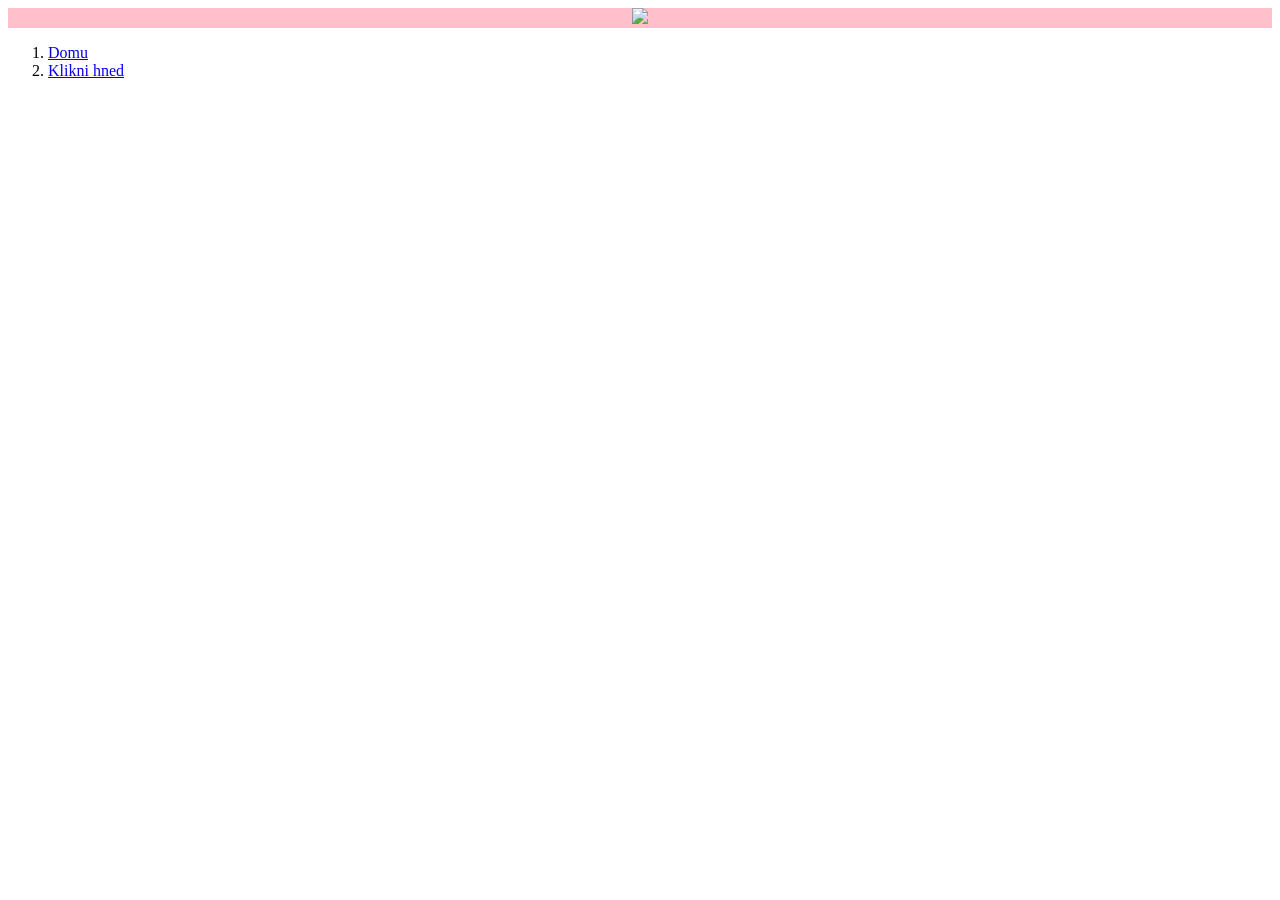
==== cici.html @ 0fed62e3 "Add files via upload" ====
<!DOCTYPE html>
<html>
<head>  
    <link rel="stylesheet" href="styles.css">
    <title>HGF</title>
      <link rel="icon" type="image/x-icon" href="Favicon.ico">

</head>
<body>
<div class="telo">
<img src="https://media1.tenor.com/m/tNfwApVE9RAAAAAC/orange-cat-laughing.gif"></img>
</div>
<div>
    <ol>
  <li><a href="index.html">Domu</a></li>
  <li><a href="cici.html">Klikni hned</a></li>
  
</ol>

</div>

</body>
</html>
---- styles.css ----
.telo {
    background-color: pink;
    text-align: center;

}

h1{
    color:#ab2c3f;
}
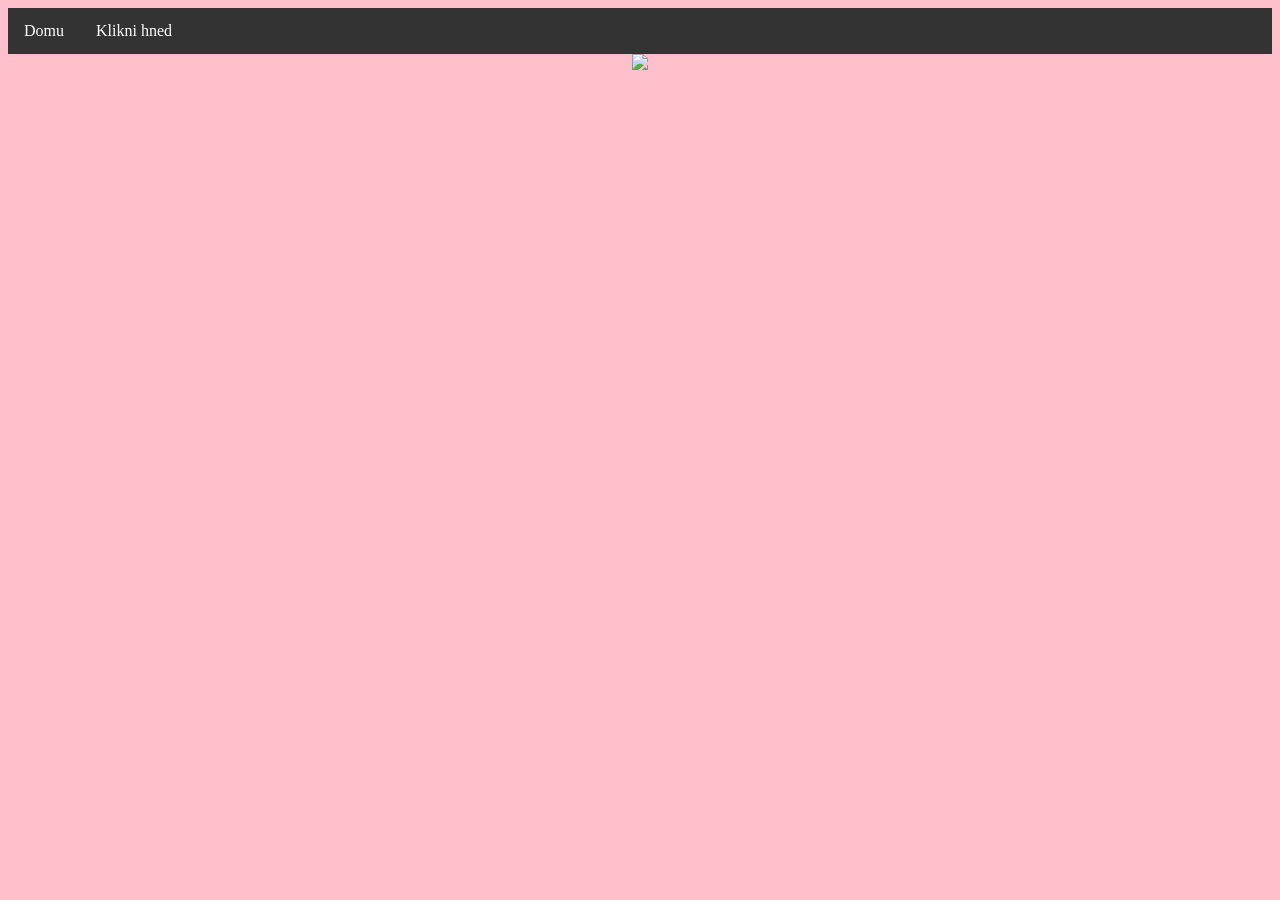
==== commit 93bdbc9f: "navigation changes" ====
--- a/cici.html
+++ b/cici.html
@@ -7,10 +7,7 @@
 
 </head>
 <body>
-<div class="telo">
-<img src="https://media1.tenor.com/m/tNfwApVE9RAAAAAC/orange-cat-laughing.gif"></img>
-</div>
-<div>
+  <div>
     <ol>
   <li><a href="index.html">Domu</a></li>
   <li><a href="cici.html">Klikni hned</a></li>
@@ -19,5 +16,10 @@
 
 </div>
 
+<div class="telo">
+<img src="https://media1.tenor.com/m/tNfwApVE9RAAAAAC/orange-cat-laughing.gif"></img>
+</div>
+
+
 </body>
 </html>
--- a/styles.css
+++ b/styles.css
@@ -1,9 +1,36 @@
 .telo {
-    background-color: pink;
     text-align: center;
 
 }
 
+body{
+    background-color: pink;
+}
+
 h1{
     color:#ab2c3f;
+}
+
+ol {
+    list-style-type: none;
+    margin: 0;
+    padding: 0;
+    overflow: hidden;
+    background-color: #333333;
+  }
+
+ol li {
+    float: left;
+}
+
+ol li a {
+display: block;
+color: white;
+text-align: center;
+padding: 14px 16px;
+text-decoration: none;
+}
+
+ol li a:hover {
+background-color: #6f1515;
 }
